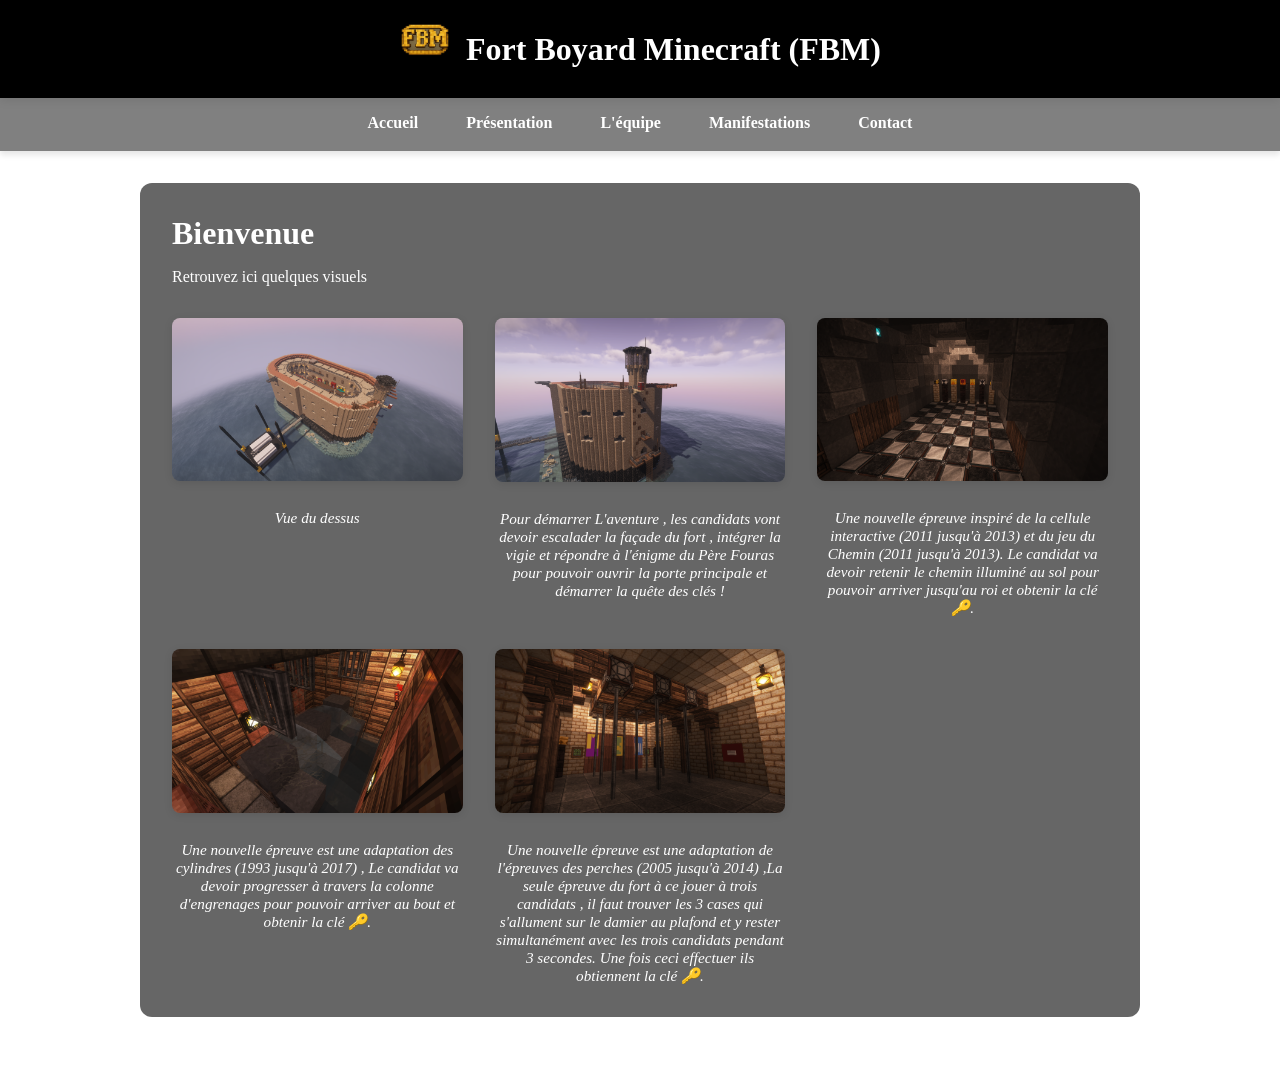
==== index.html @ da8a1442 "Add files via upload" ====
<!DOCTYPE html>
<html lang="fr">
<head>
  <meta charset="UTF-8" />
  <meta name="viewport" content="width=device-width, initial-scale=1.0"/>
  <title>FFBM</title>
  <style>
* {
  box-sizing: border-box;
  margin: 0;
  padding: 0;
}

html, body {
  min-height: 100vh;
  font-family: 'Merriweather', serif;
  scroll-behavior: smooth;
  background: url('fond.png') no-repeat center center;
  background-size: cover;
  color: white;
}

/* Intro plein écran avec animation */
.intro {
  height: 100vh;
  width: 100vw;
  position: fixed;
  top: 0;
  left: 0;
  z-index: 1000;
  display: flex;
  justify-content: center;
  align-items: center;
  background: url('fond.png') no-repeat center center;
  background-size: cover;
  animation: fadeOut 1s ease-in-out 3s forwards;
}

.intro img {
  width: 60vw;
  height: 100vh;
  object-fit: cover;
  animation: scaleIn 2s ease-out;
}

/* Animations d’intro */
@keyframes fadeOut {
  to {
    opacity: 0;
    visibility: hidden;
  }
}

@keyframes scaleIn {
  from {
    transform: scale(1.1);
    opacity: 0;
  }
  to {
    transform: scale(1);
    opacity: 1;
  }
}

/* Conteneur centralisé */
.container {
  max-width: 1200px;
  margin: auto;
  padding: 2rem;
}

/* Header */
header {
  background: black;
  color: white;
  text-align: center;
  padding: 1rem 2rem;
  position: sticky;
  top: 0;
  z-index: 999;
  opacity: 0;
  transform: translateY(-30px);
  transition: opacity 1s, transform 1s;
  display: flex;
  align-items: center;
  justify-content: center;
  box-shadow: 0 2px 10px rgba(0,0,0,0.1);
}

header.visible {
  opacity: 1;
  transform: translateY(0);
}

header img.logo {
  height: 50px;
  margin-right: 1rem;
}

.grid-images {
  display: grid;
  grid-template-columns: repeat(auto-fit, minmax(250px, 1fr));
  gap: 2rem;
  margin-top: 2rem;
}

.grid-images figure {
  text-align: center;
}

.grid-images img {
  width: 100%;
  height: auto;
  max-width: 100%;
  border-radius: 8px;
  box-shadow: 0 2px 8px rgba(0,0,0,0.1);
}

.grid-images figcaption {
  margin-top: 0.5rem;
  font-size: 0.95rem;
  color: white; /* Texte blanc */
  font-style: italic;
}

/* Titre animé */
.logo-animation {
  animation: fadeInScale 2s ease forwards;
  opacity: 0;
}

@keyframes fadeInScale {
  from {
    opacity: 0;
    transform: scale(0.8);
  }
  to {
    opacity: 1;
    transform: scale(1);
  }
}

/* Navigation */
nav {
  background-color: gray;
  display: flex;
  justify-content: center;
  flex-wrap: wrap;
  box-shadow: 0 4px 6px rgba(0,0,0,0.1);
}

nav a {
  padding: 1rem 1.5rem;
  color: white;
  text-decoration: none;
  font-weight: bold;
  transition: background 0.3s, border-bottom 0.3s;
  border-bottom: 3px solid transparent;
}

nav a:hover,
nav a.active {
  background-color: black;
  border-bottom: 3px solid #b22234;
}

/* Sections */
.tab-content {
  display: none;
  padding: 2rem;
  background-color: rgba(0, 0, 0, 0.6);
  border-radius: 12px;
  margin: 2rem auto;
  box-shadow: white;
  max-width: 1000px;
}

.tab-content.active {
  display: block;
}

h2 {
  color: white;
  margin-bottom: 1rem;
  font-size: 2rem;
}

h3 {
  color: white;
  margin-top: 1.5rem;
}

ul {
  margin-left: 1.5rem;
  margin-bottom: 1rem;
}

p {
  color: white;
}

blockquote {
  margin: 1rem 0;
  padding-left: 1rem;
  border-left: 4px solid #b22234;
  font-style: italic;
  color: #444;
}

/* Équipe */
.team-member {
  display: flex;
  align-items: center;
  background-color: gray;
  border-radius: 12px;
  padding: 1rem;
  margin-bottom: 1.5rem;
  box-shadow: 0 4px 8px rgba(0,0,0,0.05);
  transition: transform 0.3s;
}

.team-member:hover {
  transform: translateY(-5px);
}

.team-member img {
  width: 100px;
  height: 100px;
  border-radius: 50%;
  object-fit: cover;
  margin-right: 1rem;
}

/* Événements */
.event {
  margin-bottom: 1rem;
  padding: 1rem;
  background-color: gray;
  border-left: 4px solid #b22234;
  border-radius: 8px;
  box-shadow: 0 2px 5px rgba(0,0,0,0.05);
}

/* Images */
img {
  border-radius: 8px;
  box-shadow: 0 2px 8px rgba(0,0,0,0.08);
  max-width: 100%;
  height: auto;
  margin-bottom: 1rem;
}

/* Footer (à ajouter si souhaité) */
footer {
  background-color: #002147;
  color: white;
  padding: 2rem;
  text-align: center;
  margin-top: 4rem;
}

/* Responsive */
@media (max-width: 768px) {
  header {
    flex-direction: column;
    text-align: center;
  }

  .team-member {
    flex-direction: column;
    text-align: center;
  }

  .team-member img {
    margin-bottom: 1rem;
  }

  nav {
    flex-direction: column;
  }

  nav a {
    width: 100%;
    text-align: center;
    border-bottom: 1px solid rgba(255,255,255,0.1);
  }

.recrutement-wrapper {
      display: flex;
      flex-direction: column;
      align-items: center;
      padding: 3rem 1rem;
    }

    .recrutement-card {
      background: white;
      border-radius: 12px;
      box-shadow: 0 8px 24px rgba(0,0,0,0.1);
      padding: 2rem;
      max-width: 600px;
      width: 100%;
      box-sizing: border-box;
    }

    .recrutement-card h2 {
      text-align: center;
      color: #003366;
      font-size: 28px;
      margin-bottom: 1.5rem;
    }

    .form-group {
      margin-bottom: 1.2rem;
    }

    .form-group label {
      display: block;
      font-weight: 600;
      margin-bottom: 0.5rem;
      color: #333;
    }

    .form-group input,
    .form-group textarea {
      width: 100%;
      padding: 0.75rem;
      border: 1px solid #ccc;
      border-radius: 8px;
      font-size: 1rem;
      background: #f9f9f9;
      transition: border 0.3s ease;
    }

    .form-group input:focus,
    .form-group textarea:focus {
      outline: none;
      border-color: #003366;
      background: #fff;
    }

    .submit-button {
      width: 100%;
      padding: 1rem;
      font-size: 1.1rem;
      font-weight: bold;
      background: #d40000;
      color: white;
      border: none;
      border-radius: 8px;
      cursor: pointer;
      transition: background 0.3s ease;
    }

    .submit-button:hover {
      background: #a80000;
    }

    .footer-text {
      text-align: center;
      margin-top: 1.5rem;
      color: #666;
      font-size: 0.9rem;
    }
}
  </style>
</head>
<body>
  <div class="intro" id="intro">
    <img src="logo2.png" alt=logo">
  </div>

  <header id="main-header">
    <img src="logo2.png" alt="Logo2" class="logo"/>
    <div class="logo-animation">
      <h1>Fort Boyard Minecraft (FBM)</h1>
    </div>
  </header>

  <nav>
    <a href="#" onclick="showTab('accueil')">Accueil</a>
    <a href="#" onclick="showTab('presentation')">Présentation</a>
    <a href="#" onclick="showTab('equipe')">L'équipe</a>
    <a href="#" onclick="showTab('manifestations')">Manifestations</a>
    <a href="contact.html">Contact</a>
  </nav>

  <div id="accueil" class="tab-content active">
    <h2>Bienvenue</h2>
    <p>Retrouvez ici quelques visuels</p>

   <div class="grid-images">
    <figure style="text-align: center; margin-bottom: 2rem;">
  <img src="fort1.png" alt="fort1" style="width:100%; max-width:400px;">
  <figcaption>Vue du dessus</figcaption>
</figure>

<figure style="text-align: center;">
  <img src="adf.png" alt="adf" style="width:100%; max-width:400px;">
  <figcaption>Pour démarrer L'aventure , les candidats vont devoir escalader la façade du fort , intégrer la vigie et répondre à l'énigme du Père Fouras pour pouvoir ouvrir la porte principale et démarrer la quête des clés !</figcaption>
</figure>

<figure style="text-align: center;">
  <img src="echec.png" alt="echec" style="width:100%; max-width:400px;">
  <figcaption>Une nouvelle épreuve inspiré de la cellule interactive (2011 jusqu'à 2013) et du jeu du Chemin (2011 jusqu'à 2013).

Le candidat va devoir retenir le chemin illuminé au sol pour pouvoir arriver jusqu'au roi et obtenir la clé 🔑.</figcaption>
</figure>

<figure style="text-align: center;">
  <img src="sdm.png" alt="sdm" style="width:100%; max-width:400px;">
  <figcaption>Une nouvelle épreuve est une adaptation des cylindres (1993 jusqu'à 2017) , Le candidat va devoir progresser à travers la colonne d'engrenages pour pouvoir arriver au bout et obtenir la clé 🔑.</figcaption>
</figure>

<figure style="text-align: center;">
  <img src="morpion.png" alt="morpion" style="width:100%; max-width:400px;">
  <figcaption>Une nouvelle épreuve est une adaptation de l'épreuves des perches (2005 jusqu'à 2014) ,La seule épreuve du fort à ce jouer à trois candidats , il faut trouver les 3 cases qui s'allument sur le damier au plafond et y rester simultanément avec les trois candidats pendant 3 secondes. Une fois ceci effectuer ils obtiennent la clé 🔑.</figcaption>
</figure>
  </div>
</div>

  <div id="presentation" class="tab-content">
    <h2>Présentation de FBM</h2>
    <section>
      <h3>Bonjour à tous et à toutes</h3>
      <p>et bienvenue sur le site du Projet Fort Boyard Minecraft Vanilla ! Un Serveur dédié à des émissions Fort Boyard sur minecraft sans mods pour offrir une expérience de jeu optimal et accessible à tout les joueurs. Un fort Boyard Amélioré Chaque Année et des techniques uniques adapté au serveur Vanilla , mais aussi une passion transmise dans sa construction mais aussi dans les tournages avec les différents joueurs !</p>
      <h3>Tentez L'aventure Fort Boyard Minecraft Dès Maintenant ! </h3>
    </section>
  </div>

  <div id="equipe" class="tab-content">
    <h2>L'équipe</h2>
    <div class="team-member">
      <img src="ppGlooper.jpg" alt="fondateur">
      <div>
        <strong>Glooper99</strong><br/>
        fondateur du projet
      </div>
    </div>
    <div class="team-member">
      <img src="ppNatyan.jpeg" alt="co-fondateur">
      <div>
        <strong>Natyan</strong><br/>
        Co-Fondateur et STAFF
      </div>
    </div>
    <div class="team-member">
      <img src="pp3.jpg" alt="fondateur">
      <div>
        <strong>Arkkey</strong><br/>
        Encadrement et STAFF
    </div>
  </div>

  <div id="manifestations" class="tab-content">
    <h2>Calendrier des manifestations</h2>
    <div class="event">
      <strong>19 juillet 2025 :</strong> Tournage
    </div>
    <div class="event">
      <strong>22 juillet 2025 :</strong> live
    </div>
  </div>

  </div>
  <script>
    function showTab(tabId) {
      const tabs = document.querySelectorAll('.tab-content');
      tabs.forEach(tab => tab.classList.remove('active'));
      document.getElementById(tabId).classList.add('active');
    }

    window.addEventListener('load', () => {
      setTimeout(() => {
        document.getElementById('main-header').classList.add('visible');
      }, 100);
    });
  </script>
</body>
</html>

Copyright © FBM / fortboyardminecraft /
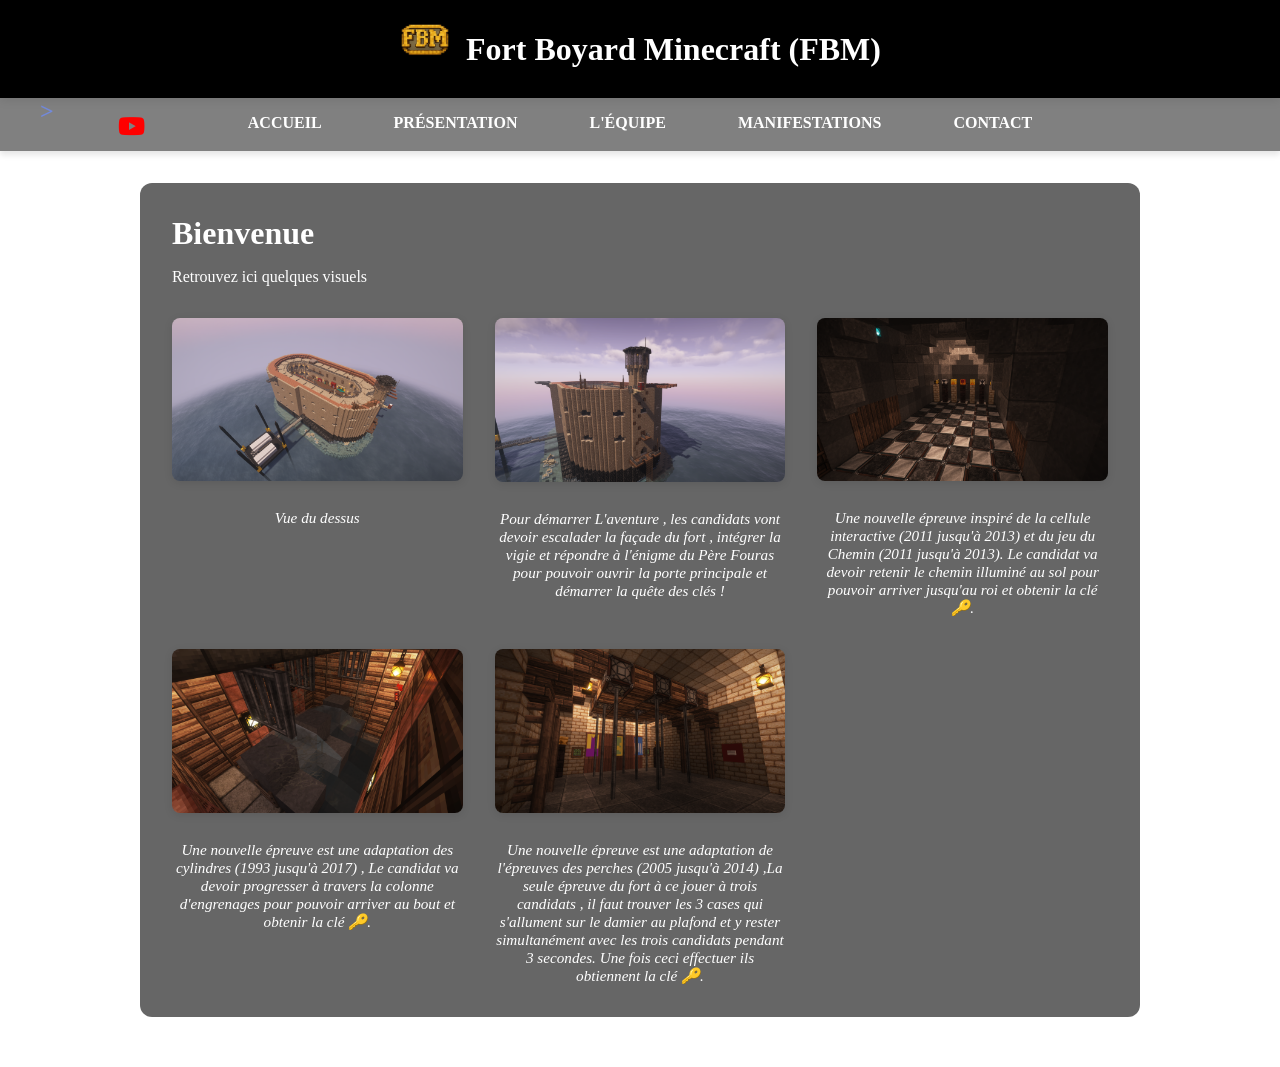
==== commit 0fbf89b8: "Add files via upload" ====
--- a/index.html
+++ b/index.html
@@ -164,6 +164,42 @@
   border-bottom: 3px solid #b22234;
 }
 
+.nav-center {
+  display: flex;
+  gap: 1.5rem;
+}
+
+.nav-center a {
+  color: white;
+  font-weight: bold;
+  text-transform: uppercase;
+  text-decoration: none;
+}
+
+.nav-icons {
+  position: absolute;
+  left: 1rem;
+  display: flex;
+  gap: 1rem;
+}
+
+.icon-link {
+  font-size: 1.5rem;
+  transition: transform 0.2s ease;
+  text-decoration: none;
+}
+
+.icon-link:hover {
+  transform: scale(1.2);
+}
+
+.icon-link.discord {
+  color: #7289da;
+}
+
+.icon-link.youtube {
+  color: #ff0000;
+}
 /* Sections */
 .tab-content {
   display: none;
@@ -273,16 +309,6 @@
 
   .team-member img {
     margin-bottom: 1rem;
-  }
-
-  nav {
-    flex-direction: column;
-  }
-
-  nav a {
-    width: 100%;
-    text-align: center;
-    border-bottom: 1px solid rgba(255,255,255,0.1);
   }
 
 .recrutement-wrapper {
@@ -362,6 +388,7 @@
       font-size: 0.9rem;
     }
 }
+
   </style>
 </head>
 <body>
@@ -370,6 +397,7 @@
   </div>
 
   <header id="main-header">
+    <link rel="stylesheet" href="https://cdnjs.cloudflare.com/ajax/libs/font-awesome/6.5.0/css/all.min.css">
     <img src="logo2.png" alt="Logo2" class="logo"/>
     <div class="logo-animation">
       <h1>Fort Boyard Minecraft (FBM)</h1>
@@ -377,11 +405,63 @@
   </header>
 
   <nav>
+<div class="nav-center">
     <a href="#" onclick="showTab('accueil')">Accueil</a>
     <a href="#" onclick="showTab('presentation')">Présentation</a>
     <a href="#" onclick="showTab('equipe')">L'équipe</a>
     <a href="#" onclick="showTab('manifestations')">Manifestations</a>
     <a href="contact.html">Contact</a>
+ </div>
+
+  <div class="nav-icons">
+<style>
+  .discord-container {
+    position: relative;
+    display: inline-block;
+  }
+
+  .discord-logo {
+    width: 40px;
+    cursor: pointer;
+  }
+
+  .discord-widget {
+    display: none;
+    position: absolute;
+    top: 50px; /* décalage vertical sous le logo */
+    left: 0;
+    z-index: 999;
+    border: 2px solid #5865F2;
+    border-radius: 8px;
+    overflow: hidden;
+  }
+
+  .discord-container:hover .discord-widget {
+    display: block;
+  }
+</style>
+
+<div class="discord-container">
+  <a href="https://discord.gg/aTnqf6tA" target="_blank" class="icon-link discord">>
+  </a>
+
+  <div class="discord-widget">
+    <iframe
+      src="https://discord.com/widget?id=821442110217388032&theme=dark"
+      width="350"
+      height="500"
+      allowtransparency="true"
+      frameborder="0"
+      sandbox="allow-popups allow-popups-to-escape-sandbox allow-same-origin allow-scripts"
+    ></iframe>
+  </div>
+</div>
+
+
+    <a href="https://www.youtube.com/@leNath_officiel" target="_blank" class="icon-link youtube">
+      <i class="fab fa-youtube"></i>
+    </a>
+  </div>
   </nav>
 
   <div id="accueil" class="tab-content active">
@@ -450,6 +530,7 @@
         Encadrement et STAFF
     </div>
   </div>
+</div>
 
   <div id="manifestations" class="tab-content">
     <h2>Calendrier des manifestations</h2>
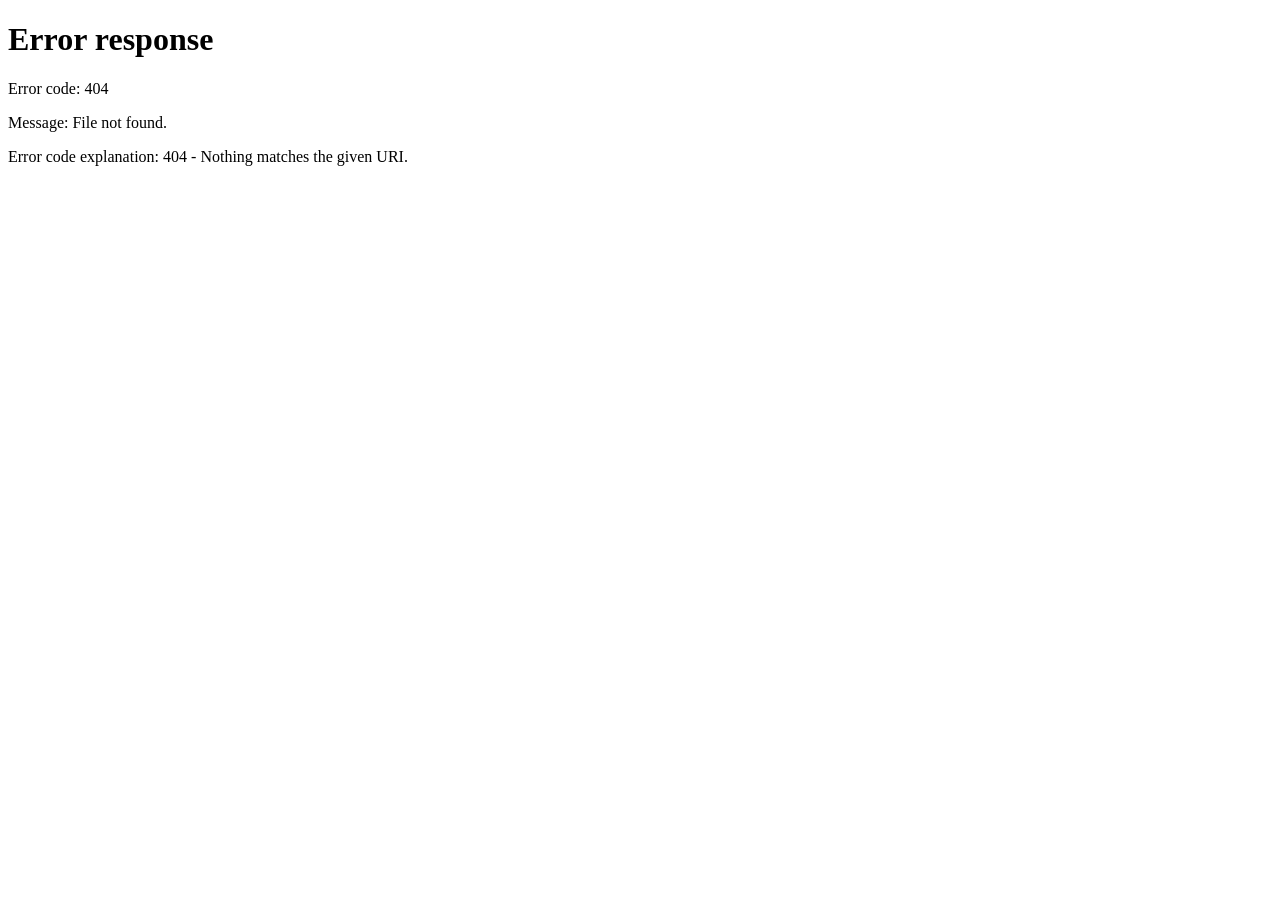
==== commit 592e1448: "Update index.html" ====
--- a/index.html
+++ b/index.html
@@ -2,561 +2,35 @@
 <html lang="fr">
 <head>
   <meta charset="UTF-8" />
-  <meta name="viewport" content="width=device-width, initial-scale=1.0"/>
-  <title>FFBM</title>
-  <style>
-* {
-  box-sizing: border-box;
-  margin: 0;
-  padding: 0;
-}
-
-html, body {
-  min-height: 100vh;
-  font-family: 'Merriweather', serif;
-  scroll-behavior: smooth;
-  background: url('fond.png') no-repeat center center;
-  background-size: cover;
-  color: white;
-}
-
-/* Intro plein écran avec animation */
-.intro {
-  height: 100vh;
-  width: 100vw;
-  position: fixed;
-  top: 0;
-  left: 0;
-  z-index: 1000;
-  display: flex;
-  justify-content: center;
-  align-items: center;
-  background: url('fond.png') no-repeat center center;
-  background-size: cover;
-  animation: fadeOut 1s ease-in-out 3s forwards;
-}
-
-.intro img {
-  width: 60vw;
-  height: 100vh;
-  object-fit: cover;
-  animation: scaleIn 2s ease-out;
-}
-
-/* Animations d’intro */
-@keyframes fadeOut {
-  to {
-    opacity: 0;
-    visibility: hidden;
-  }
-}
-
-@keyframes scaleIn {
-  from {
-    transform: scale(1.1);
-    opacity: 0;
-  }
-  to {
-    transform: scale(1);
-    opacity: 1;
-  }
-}
-
-/* Conteneur centralisé */
-.container {
-  max-width: 1200px;
-  margin: auto;
-  padding: 2rem;
-}
-
-/* Header */
-header {
-  background: black;
-  color: white;
-  text-align: center;
-  padding: 1rem 2rem;
-  position: sticky;
-  top: 0;
-  z-index: 999;
-  opacity: 0;
-  transform: translateY(-30px);
-  transition: opacity 1s, transform 1s;
-  display: flex;
-  align-items: center;
-  justify-content: center;
-  box-shadow: 0 2px 10px rgba(0,0,0,0.1);
-}
-
-header.visible {
-  opacity: 1;
-  transform: translateY(0);
-}
-
-header img.logo {
-  height: 50px;
-  margin-right: 1rem;
-}
-
-.grid-images {
-  display: grid;
-  grid-template-columns: repeat(auto-fit, minmax(250px, 1fr));
-  gap: 2rem;
-  margin-top: 2rem;
-}
-
-.grid-images figure {
-  text-align: center;
-}
-
-.grid-images img {
-  width: 100%;
-  height: auto;
-  max-width: 100%;
-  border-radius: 8px;
-  box-shadow: 0 2px 8px rgba(0,0,0,0.1);
-}
-
-.grid-images figcaption {
-  margin-top: 0.5rem;
-  font-size: 0.95rem;
-  color: white; /* Texte blanc */
-  font-style: italic;
-}
-
-/* Titre animé */
-.logo-animation {
-  animation: fadeInScale 2s ease forwards;
-  opacity: 0;
-}
-
-@keyframes fadeInScale {
-  from {
-    opacity: 0;
-    transform: scale(0.8);
-  }
-  to {
-    opacity: 1;
-    transform: scale(1);
-  }
-}
-
-/* Navigation */
-nav {
-  background-color: gray;
-  display: flex;
-  justify-content: center;
-  flex-wrap: wrap;
-  box-shadow: 0 4px 6px rgba(0,0,0,0.1);
-}
-
-nav a {
-  padding: 1rem 1.5rem;
-  color: white;
-  text-decoration: none;
-  font-weight: bold;
-  transition: background 0.3s, border-bottom 0.3s;
-  border-bottom: 3px solid transparent;
-}
-
-nav a:hover,
-nav a.active {
-  background-color: black;
-  border-bottom: 3px solid #b22234;
-}
-
-.nav-center {
-  display: flex;
-  gap: 1.5rem;
-}
-
-.nav-center a {
-  color: white;
-  font-weight: bold;
-  text-transform: uppercase;
-  text-decoration: none;
-}
-
-.nav-icons {
-  position: absolute;
-  left: 1rem;
-  display: flex;
-  gap: 1rem;
-}
-
-.icon-link {
-  font-size: 1.5rem;
-  transition: transform 0.2s ease;
-  text-decoration: none;
-}
-
-.icon-link:hover {
-  transform: scale(1.2);
-}
-
-.icon-link.discord {
-  color: #7289da;
-}
-
-.icon-link.youtube {
-  color: #ff0000;
-}
-/* Sections */
-.tab-content {
-  display: none;
-  padding: 2rem;
-  background-color: rgba(0, 0, 0, 0.6);
-  border-radius: 12px;
-  margin: 2rem auto;
-  box-shadow: white;
-  max-width: 1000px;
-}
-
-.tab-content.active {
-  display: block;
-}
-
-h2 {
-  color: white;
-  margin-bottom: 1rem;
-  font-size: 2rem;
-}
-
-h3 {
-  color: white;
-  margin-top: 1.5rem;
-}
-
-ul {
-  margin-left: 1.5rem;
-  margin-bottom: 1rem;
-}
-
-p {
-  color: white;
-}
-
-blockquote {
-  margin: 1rem 0;
-  padding-left: 1rem;
-  border-left: 4px solid #b22234;
-  font-style: italic;
-  color: #444;
-}
-
-/* Équipe */
-.team-member {
-  display: flex;
-  align-items: center;
-  background-color: gray;
-  border-radius: 12px;
-  padding: 1rem;
-  margin-bottom: 1.5rem;
-  box-shadow: 0 4px 8px rgba(0,0,0,0.05);
-  transition: transform 0.3s;
-}
-
-.team-member:hover {
-  transform: translateY(-5px);
-}
-
-.team-member img {
-  width: 100px;
-  height: 100px;
-  border-radius: 50%;
-  object-fit: cover;
-  margin-right: 1rem;
-}
-
-/* Événements */
-.event {
-  margin-bottom: 1rem;
-  padding: 1rem;
-  background-color: gray;
-  border-left: 4px solid #b22234;
-  border-radius: 8px;
-  box-shadow: 0 2px 5px rgba(0,0,0,0.05);
-}
-
-/* Images */
-img {
-  border-radius: 8px;
-  box-shadow: 0 2px 8px rgba(0,0,0,0.08);
-  max-width: 100%;
-  height: auto;
-  margin-bottom: 1rem;
-}
-
-/* Footer (à ajouter si souhaité) */
-footer {
-  background-color: #002147;
-  color: white;
-  padding: 2rem;
-  text-align: center;
-  margin-top: 4rem;
-}
-
-/* Responsive */
-@media (max-width: 768px) {
-  header {
-    flex-direction: column;
-    text-align: center;
-  }
-
-  .team-member {
-    flex-direction: column;
-    text-align: center;
-  }
-
-  .team-member img {
-    margin-bottom: 1rem;
-  }
-
-.recrutement-wrapper {
-      display: flex;
-      flex-direction: column;
-      align-items: center;
-      padding: 3rem 1rem;
+  <title>Redirection FBM</title>
+  <meta name="viewport" content="width=device-width, initial-scale=1.0" />
+  <script>
+    // Fonction de détection mobile
+    function isMobileDevice() {
+      return /iPhone|iPad|iPod|Android|webOS|BlackBerry|IEMobile|Opera Mini/i.test(navigator.userAgent);
     }
 
-    .recrutement-card {
-      background: white;
-      border-radius: 12px;
-      box-shadow: 0 8px 24px rgba(0,0,0,0.1);
-      padding: 2rem;
-      max-width: 600px;
-      width: 100%;
-      box-sizing: border-box;
+    // Redirection automatique
+    window.onload = function() {
+      if (isMobileDevice()) {
+        window.location.href = "index2.html"; // Version téléphone
+      } else {
+        window.location.href = "indexP.html"; // Version PC
+      }
+    };
+  </script>
+  <style>
+    body {
+      background-color: #000;
+      color: white;
+      font-family: sans-serif;
+      text-align: center;
+      padding-top: 20%;
     }
-
-    .recrutement-card h2 {
-      text-align: center;
-      color: #003366;
-      font-size: 28px;
-      margin-bottom: 1.5rem;
-    }
-
-    .form-group {
-      margin-bottom: 1.2rem;
-    }
-
-    .form-group label {
-      display: block;
-      font-weight: 600;
-      margin-bottom: 0.5rem;
-      color: #333;
-    }
-
-    .form-group input,
-    .form-group textarea {
-      width: 100%;
-      padding: 0.75rem;
-      border: 1px solid #ccc;
-      border-radius: 8px;
-      font-size: 1rem;
-      background: #f9f9f9;
-      transition: border 0.3s ease;
-    }
-
-    .form-group input:focus,
-    .form-group textarea:focus {
-      outline: none;
-      border-color: #003366;
-      background: #fff;
-    }
-
-    .submit-button {
-      width: 100%;
-      padding: 1rem;
-      font-size: 1.1rem;
-      font-weight: bold;
-      background: #d40000;
-      color: white;
-      border: none;
-      border-radius: 8px;
-      cursor: pointer;
-      transition: background 0.3s ease;
-    }
-
-    .submit-button:hover {
-      background: #a80000;
-    }
-
-    .footer-text {
-      text-align: center;
-      margin-top: 1.5rem;
-      color: #666;
-      font-size: 0.9rem;
-    }
-}
-
   </style>
 </head>
 <body>
-  <div class="intro" id="intro">
-    <img src="logo2.png" alt=logo">
-  </div>
-
-  <header id="main-header">
-    <link rel="stylesheet" href="https://cdnjs.cloudflare.com/ajax/libs/font-awesome/6.5.0/css/all.min.css">
-    <img src="logo2.png" alt="Logo2" class="logo"/>
-    <div class="logo-animation">
-      <h1>Fort Boyard Minecraft (FBM)</h1>
-    </div>
-  </header>
-
-  <nav>
-<div class="nav-center">
-    <a href="#" onclick="showTab('accueil')">Accueil</a>
-    <a href="#" onclick="showTab('presentation')">Présentation</a>
-    <a href="#" onclick="showTab('equipe')">L'équipe</a>
-    <a href="#" onclick="showTab('manifestations')">Manifestations</a>
-    <a href="contact.html">Contact</a>
- </div>
-
-  <div class="nav-icons">
-<style>
-  .discord-container {
-    position: relative;
-    display: inline-block;
-  }
-
-  .discord-logo {
-    width: 40px;
-    cursor: pointer;
-  }
-
-  .discord-widget {
-    display: none;
-    position: absolute;
-    top: 50px; /* décalage vertical sous le logo */
-    left: 0;
-    z-index: 999;
-    border: 2px solid #5865F2;
-    border-radius: 8px;
-    overflow: hidden;
-  }
-
-  .discord-container:hover .discord-widget {
-    display: block;
-  }
-</style>
-
-<div class="discord-container">
-  <a href="https://discord.gg/aTnqf6tA" target="_blank" class="icon-link discord">>
-  </a>
-
-  <div class="discord-widget">
-    <iframe
-      src="https://discord.com/widget?id=821442110217388032&theme=dark"
-      width="350"
-      height="500"
-      allowtransparency="true"
-      frameborder="0"
-      sandbox="allow-popups allow-popups-to-escape-sandbox allow-same-origin allow-scripts"
-    ></iframe>
-  </div>
-</div>
-
-
-    <a href="https://www.youtube.com/@leNath_officiel" target="_blank" class="icon-link youtube">
-      <i class="fab fa-youtube"></i>
-    </a>
-  </div>
-  </nav>
-
-  <div id="accueil" class="tab-content active">
-    <h2>Bienvenue</h2>
-    <p>Retrouvez ici quelques visuels</p>
-
-   <div class="grid-images">
-    <figure style="text-align: center; margin-bottom: 2rem;">
-  <img src="fort1.png" alt="fort1" style="width:100%; max-width:400px;">
-  <figcaption>Vue du dessus</figcaption>
-</figure>
-
-<figure style="text-align: center;">
-  <img src="adf.png" alt="adf" style="width:100%; max-width:400px;">
-  <figcaption>Pour démarrer L'aventure , les candidats vont devoir escalader la façade du fort , intégrer la vigie et répondre à l'énigme du Père Fouras pour pouvoir ouvrir la porte principale et démarrer la quête des clés !</figcaption>
-</figure>
-
-<figure style="text-align: center;">
-  <img src="echec.png" alt="echec" style="width:100%; max-width:400px;">
-  <figcaption>Une nouvelle épreuve inspiré de la cellule interactive (2011 jusqu'à 2013) et du jeu du Chemin (2011 jusqu'à 2013).
-
-Le candidat va devoir retenir le chemin illuminé au sol pour pouvoir arriver jusqu'au roi et obtenir la clé 🔑.</figcaption>
-</figure>
-
-<figure style="text-align: center;">
-  <img src="sdm.png" alt="sdm" style="width:100%; max-width:400px;">
-  <figcaption>Une nouvelle épreuve est une adaptation des cylindres (1993 jusqu'à 2017) , Le candidat va devoir progresser à travers la colonne d'engrenages pour pouvoir arriver au bout et obtenir la clé 🔑.</figcaption>
-</figure>
-
-<figure style="text-align: center;">
-  <img src="morpion.png" alt="morpion" style="width:100%; max-width:400px;">
-  <figcaption>Une nouvelle épreuve est une adaptation de l'épreuves des perches (2005 jusqu'à 2014) ,La seule épreuve du fort à ce jouer à trois candidats , il faut trouver les 3 cases qui s'allument sur le damier au plafond et y rester simultanément avec les trois candidats pendant 3 secondes. Une fois ceci effectuer ils obtiennent la clé 🔑.</figcaption>
-</figure>
-  </div>
-</div>
-
-  <div id="presentation" class="tab-content">
-    <h2>Présentation de FBM</h2>
-    <section>
-      <h3>Bonjour à tous et à toutes</h3>
-      <p>et bienvenue sur le site du Projet Fort Boyard Minecraft Vanilla ! Un Serveur dédié à des émissions Fort Boyard sur minecraft sans mods pour offrir une expérience de jeu optimal et accessible à tout les joueurs. Un fort Boyard Amélioré Chaque Année et des techniques uniques adapté au serveur Vanilla , mais aussi une passion transmise dans sa construction mais aussi dans les tournages avec les différents joueurs !</p>
-      <h3>Tentez L'aventure Fort Boyard Minecraft Dès Maintenant ! </h3>
-    </section>
-  </div>
-
-  <div id="equipe" class="tab-content">
-    <h2>L'équipe</h2>
-    <div class="team-member">
-      <img src="ppGlooper.jpg" alt="fondateur">
-      <div>
-        <strong>Glooper99</strong><br/>
-        fondateur du projet
-      </div>
-    </div>
-    <div class="team-member">
-      <img src="ppNatyan.jpeg" alt="co-fondateur">
-      <div>
-        <strong>Natyan</strong><br/>
-        Co-Fondateur et STAFF
-      </div>
-    </div>
-    <div class="team-member">
-      <img src="pp3.jpg" alt="fondateur">
-      <div>
-        <strong>Arkkey</strong><br/>
-        Encadrement et STAFF
-    </div>
-  </div>
-</div>
-
-  <div id="manifestations" class="tab-content">
-    <h2>Calendrier des manifestations</h2>
-    <div class="event">
-      <strong>19 juillet 2025 :</strong> Tournage
-    </div>
-    <div class="event">
-      <strong>22 juillet 2025 :</strong> live
-    </div>
-  </div>
-
-  </div>
-  <script>
-    function showTab(tabId) {
-      const tabs = document.querySelectorAll('.tab-content');
-      tabs.forEach(tab => tab.classList.remove('active'));
-      document.getElementById(tabId).classList.add('active');
-    }
-
-    window.addEventListener('load', () => {
-      setTimeout(() => {
-        document.getElementById('main-header').classList.add('visible');
-      }, 100);
-    });
-  </script>
+  <h2>Chargement...</h2>
+  <p>Redirection automatique selon votre appareil</p>
 </body>
 </html>
-
-Copyright © FBM / fortboyardminecraft /
